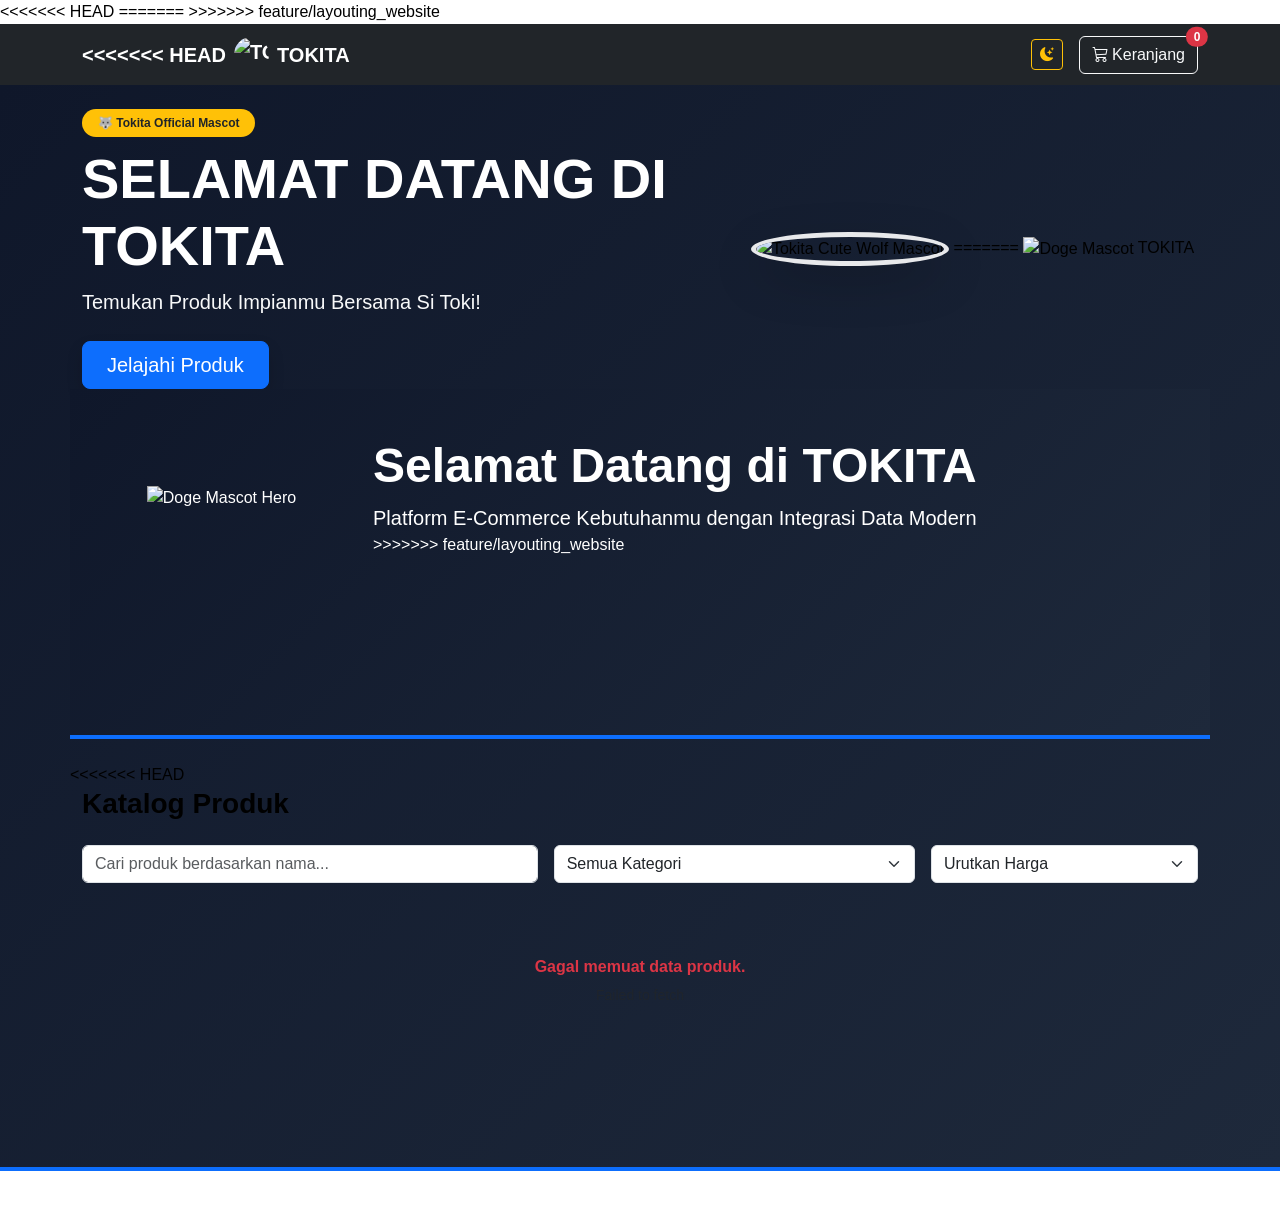
==== tokita/index.html @ 6cbb12e5 "fix: resolve merge conflicts and remove temporary pull directory" ====
<!DOCTYPE html>
<html lang="id" data-bs-theme="light">
<head>
  <meta charset="UTF-8">
  <meta name="viewport" content="width=device-width, initial-scale=1.0">
<<<<<<< HEAD
  <title>TOKITA E-Commerce</title>
  <link href="https://cdn.jsdelivr.net/npm/bootstrap@5.3.0/dist/css/bootstrap.min.css" rel="stylesheet">
  <link rel="stylesheet" href="https://cdn.jsdelivr.net/npm/bootstrap-icons@1.11.0/font/bootstrap-icons.css">
=======
  <title>TOKITA E-Commerce - Feature 1</title>
  
  <link href="https://cdn.jsdelivr.net/npm/bootstrap@5.3.0/dist/css/bootstrap.min.css" rel="stylesheet">
>>>>>>> feature/layouting_website
  <link rel="stylesheet" href="style.css">
</head>
<body>

  <nav class="navbar navbar-expand-lg navbar-dark bg-dark sticky-top">
    <div class="container">
      <a class="navbar-brand fw-bold d-flex align-items-center gap-2" href="#">
<<<<<<< HEAD
        <img src="https://img.freepik.com/free-vector/cute-wolf-sitting-cartoon-vector-icon-illustration-animal-nature-icon-concept-isolated-flat_138676-9042.jpg" alt="TOKITA Mascot" width="35" height="35" class="rounded-circle">
        TOKITA
      </a>
      
      <div class="d-flex align-items-center gap-2">
        <button id="themeToggleBtn" class="btn btn-outline-warning btn-sm me-2">
          <i class="bi bi-moon-stars-fill" id="themeIcon"></i>
        </button>

        <button class="btn btn-outline-light position-relative" data-bs-toggle="modal" data-bs-target="#cartModal">
          <i class="bi bi-cart3"></i> Keranjang
          <span id="cartCount" class="position-absolute top-0 start-100 translate-middle badge rounded-pill bg-danger">0</span>
        </button>
      </div>
    </div>
  </nav>

  <div class="hero-banner mb-5">
    <div class="container h-100">
      <div class="row h-100 align-items-center py-4">
        <div class="col-12 col-md-7 text-white text-center text-md-start">
          <span class="badge bg-warning text-dark mb-2 px-3 py-2 rounded-pill fw-bold">🐺 Tokita Official Mascot</span>
          <h1 class="fw-bold display-4 text-uppercase">Selamat Datang di TOKITA</h1>
          <p class="fs-5 text-light mb-4">Temukan Produk Impianmu Bersama Si Toki!</p>
          <a href="#katalog" class="btn btn-primary btn-lg px-4 shadow">Jelajahi Produk</a>
        </div>
        <div class="col-12 col-md-5 text-center mt-3 mt-md-0">
          <div class="mascot-wrapper">
            <img src="https://img.freepik.com/free-vector/cute-wolf-sitting-cartoon-vector-icon-illustration-animal-nature-icon-concept-isolated-flat_138676-9042.jpg" alt="Tokita Cute Wolf Mascot" class="img-fluid mascot-img shadow-lg">
          </div>
=======
        <img src="https://i.kym-cdn.com/entries/icons/mobile/000/013/564/doge.jpg" alt="Doge Mascot" class="mascot-nav">
        TOKITA
      </a>
    </div>
  </nav>

  <div class="hero-banner bg-primary text-white py-5 mb-4 position-relative overflow-hidden">
    <div class="container position-relative z-1">
      <div class="row align-items-center text-center text-md-start">
        <div class="col-md-3 text-center mb-3 mb-md-0">
          <img src="https://i.kym-cdn.com/entries/icons/mobile/000/013/564/doge.jpg" alt="Doge Mascot Hero" class="hero-mascot">
        </div>
        <div class="col-md-9">
          <h1 class="fw-bold display-5 mb-2">Selamat Datang di TOKITA</h1>
          <p class="lead mb-0">Platform E-Commerce Kebutuhanmu dengan Integrasi Data Modern</p>
>>>>>>> feature/layouting_website
        </div>
      </div>
    </div>
  </div>

<<<<<<< HEAD
  <div class="container mb-4" id="katalog">
    <h3 class="fw-bold mb-4">Katalog Produk</h3>
    <div class="row g-3">
      <div class="col-12 col-md-5">
        <input type="text" id="searchInput" class="form-control" placeholder="Cari produk berdasarkan nama...">
      </div>
      <div class="col-12 col-sm-6 col-md-4">
        <select id="categorySelect" class="form-select">
          <option value="all">Semua Kategori</option>
        </select>
      </div>
      <div class="col-12 col-sm-6 col-md-3">
        <select id="sortSelect" class="form-select">
          <option value="default">Urutkan Harga</option>
          <option value="low">Termurah -> Termahal</option>
          <option value="high">Termahal -> Termurah</option>
        </select>
      </div>
    </div>
  </div>

  <div class="container mb-4">
    <div id="productGrid" class="row g-3 g-sm-4"></div>
  </div>

  <div class="container mb-5">
    <nav aria-label="Product Navigation">
      <ul class="pagination justify-content-center" id="pagination"></ul>
    </nav>
  </div>

  <div class="modal fade" id="productModal" tabindex="-1" aria-hidden="true">
    <div class="modal-dialog modal-dialog-centered">
      <div class="modal-content">
        <div class="modal-header">
          <h5 class="modal-title" id="modalTitle">Detail Produk</h5>
          <button type="button" class="btn-close" data-bs-dismiss="modal" aria-label="Close"></button>
        </div>
        <div class="modal-body text-center" id="modalBody"></div>
      </div>
    </div>
  </div>

  <div class="modal fade" id="cartModal" tabindex="-1" aria-hidden="true">
    <div class="modal-dialog modal-dialog-centered modal-lg">
      <div class="modal-content">
        <div class="modal-header">
          <h5 class="modal-title"><i class="bi bi-cart-check"></i> Keranjang Belanja</h5>
          <button type="button" class="btn-close" data-bs-dismiss="modal" aria-label="Close"></button>
        </div>
        <div class="modal-body">
          <div id="cartItemsList" class="list-group mb-3"></div>
          <div class="d-flex justify-content-between align-items-center pt-3 border-top">
            <h5 class="mb-0">Total:</h5>
            <h4 class="mb-0 text-primary fw-bold" id="cartTotal">$0.00</h4>
          </div>
        </div>
        <div class="modal-footer">
          <button type="button" class="btn btn-secondary" data-bs-dismiss="modal">Tutup</button>
          <button type="button" class="btn btn-success" onclick="checkout()">Checkout</button>
        </div>
      </div>
=======
  <div class="container mb-5">
    <h4 class="mb-4 fw-bold border-bottom pb-2">Katalog Produk</h4>
    
    <div id="productGrid" class="row row-cols-1 row-cols-sm-2 row-cols-md-3 row-cols-lg-4 g-4">
>>>>>>> feature/layouting_website
    </div>
  </div>

  <script src="https://cdn.jsdelivr.net/npm/bootstrap@5.3.0/dist/js/bootstrap.bundle.min.js"></script>
  <script src="script.js"></script>
</body>
</html>
---- tokita/style.css ----
<<<<<<< HEAD
[data-bs-theme="light"] {
  --bg-color: #f8f9fa;
  --card-bg: #ffffff;
  --text-color: #212529;
  --skeleton-bg: #e2e8f0;
}

[data-bs-theme="dark"] {
  --bg-color: #0f172a;
  --card-bg: #1e293b;
  --text-color: #f8fafc;
  --skeleton-bg: #334155;
}

body {
  background-color: var(--bg-color);
  color: var(--text-color);
  transition: background-color 0.3s ease, color 0.3s ease;
  font-family: 'Segoe UI', Tahoma, Geneva, Verdana, sans-serif;
}

.hero-banner {
  background: linear-gradient(135deg, #0f172a 0%, #1e293b 100%);
  min-height: 350px;
  position: relative;
  overflow: hidden;
  border-bottom: 4px solid #0d6efd;
}

.mascot-wrapper {
  display: inline-block;
}

.mascot-img {
  width: 220px;
  height: 220px;
  object-fit: cover;
  border-radius: 50%;
  border: 5px solid rgba(255, 255, 255, 0.9);
  animation: float 3s ease-in-out infinite;
}

@keyframes float {
  0% { transform: translateY(0px); }
  50% { transform: translateY(-10px); }
  100% { transform: translateY(0px); }
}

.skeleton {
  background-color: var(--skeleton-bg);
  background: linear-gradient(90deg, var(--skeleton-bg) 25%, rgba(255, 255, 255, 0.2) 50%, var(--skeleton-bg) 75%);
  background-size: 200% 100%;
  animation: shimmer 1.5s infinite;
  border-radius: 6px;
}

.skeleton-img { height: 180px; width: 100%; }
.skeleton-title { height: 20px; width: 80%; margin-bottom: 10px; }
.skeleton-price { height: 24px; width: 40%; margin-bottom: 10px; }
.skeleton-btn { height: 35px; width: 100%; }

@keyframes shimmer {
  0% { background-position: -200% 0; }
  100% { background-position: 200% 0; }
}

.product-card {
  border: 1px solid rgba(255, 255, 255, 0.05);
  border-radius: 12px;
  background-color: var(--card-bg) !important;
  color: var(--text-color);
  transition: transform 0.25s ease, box-shadow 0.25s ease;
}

.product-card:hover {
  transform: translateY(-5px);
  box-shadow: 0 10px 20px rgba(0, 0, 0, 0.3) !important;
}

.product-img-container {
  height: 180px;
  display: flex;
  align-items: center;
  justify-content: center;
  padding: 10px;
  background-color: #ffffff;
  border-radius: 8px;
}

.product-img {
  max-height: 100%;
  max-width: 100%;
  object-fit: contain;
}

.product-title {
  font-size: 1rem;
  font-weight: 600;
  line-height: 1.3;
=======
.mascot-nav {
  width: 32px;
  height: 32px;
  border-radius: 50%;
  object-fit: cover;
  border: 1px solid #ffffff;
}

.hero-banner {
  background: linear-gradient(135deg, #0d6efd 0%, #0a58ca 100%);
}

.hero-mascot {
  width: 130px;
  height: 130px;
  border-radius: 50%;
  object-fit: cover;
  box-shadow: 0 8px 20px rgba(0, 0, 0, 0.3);
  border: 3px solid #ffffff;
}

.card {
  transition: transform 0.2s ease, box-shadow 0.2s ease;
}

.card:hover {
  transform: translateY(-5px);
  box-shadow: 0 8px 16px rgba(0, 0, 0, 0.1);
}

.product-img {
  height: 180px;
  object-fit: contain;
  padding: 15px;
>>>>>>> feature/layouting_website
}
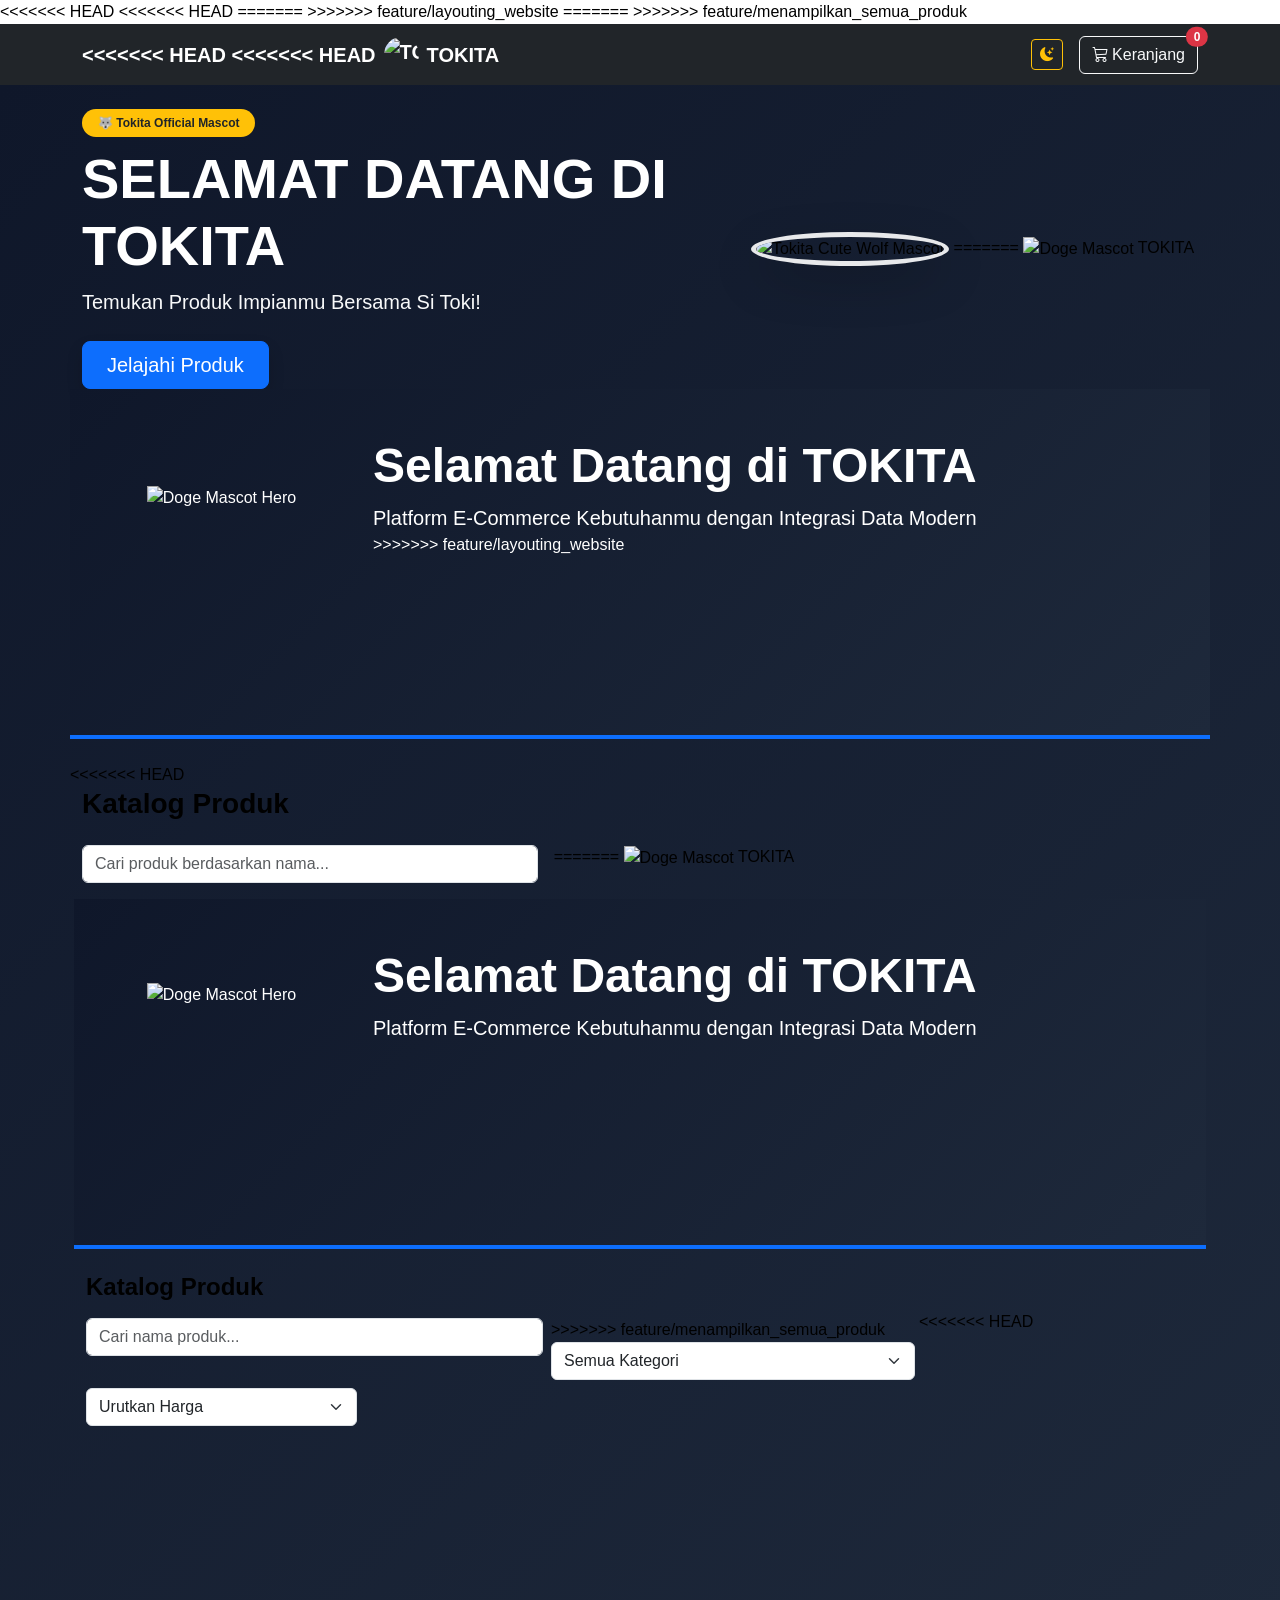
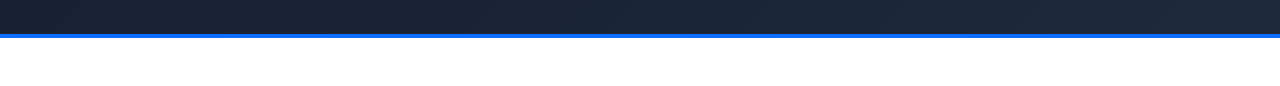
==== commit c3c0f08d: "fix: resolve merge conflicts and remove temporary pull directory" ====
--- a/tokita/index.html
+++ b/tokita/index.html
@@ -4,6 +4,7 @@
   <meta charset="UTF-8">
   <meta name="viewport" content="width=device-width, initial-scale=1.0">
 <<<<<<< HEAD
+<<<<<<< HEAD
   <title>TOKITA E-Commerce</title>
   <link href="https://cdn.jsdelivr.net/npm/bootstrap@5.3.0/dist/css/bootstrap.min.css" rel="stylesheet">
   <link rel="stylesheet" href="https://cdn.jsdelivr.net/npm/bootstrap-icons@1.11.0/font/bootstrap-icons.css">
@@ -12,6 +13,11 @@
   
   <link href="https://cdn.jsdelivr.net/npm/bootstrap@5.3.0/dist/css/bootstrap.min.css" rel="stylesheet">
 >>>>>>> feature/layouting_website
+=======
+  <title>TOKITA E-Commerce - Feature 2</title>
+  
+  <link href="https://cdn.jsdelivr.net/npm/bootstrap@5.3.0/dist/css/bootstrap.min.css" rel="stylesheet">
+>>>>>>> feature/menampilkan_semua_produk
   <link rel="stylesheet" href="style.css">
 </head>
 <body>
@@ -19,6 +25,7 @@
   <nav class="navbar navbar-expand-lg navbar-dark bg-dark sticky-top">
     <div class="container">
       <a class="navbar-brand fw-bold d-flex align-items-center gap-2" href="#">
+<<<<<<< HEAD
 <<<<<<< HEAD
         <img src="https://img.freepik.com/free-vector/cute-wolf-sitting-cartoon-vector-icon-illustration-animal-nature-icon-concept-isolated-flat_138676-9042.jpg" alt="TOKITA Mascot" width="35" height="35" class="rounded-circle">
         TOKITA
@@ -80,10 +87,42 @@
         <input type="text" id="searchInput" class="form-control" placeholder="Cari produk berdasarkan nama...">
       </div>
       <div class="col-12 col-sm-6 col-md-4">
+=======
+        <img src="https://i.kym-cdn.com/entries/icons/mobile/000/013/564/doge.jpg" alt="Doge Mascot" class="mascot-nav">
+        TOKITA
+      </a>
+    </div>
+  </nav>
+
+  <div class="hero-banner bg-primary text-white py-5 mb-4 position-relative overflow-hidden">
+    <div class="container position-relative z-1">
+      <div class="row align-items-center text-center text-md-start">
+        <div class="col-md-3 text-center mb-3 mb-md-0">
+          <img src="https://i.kym-cdn.com/entries/icons/mobile/000/013/564/doge.jpg" alt="Doge Mascot Hero" class="hero-mascot">
+        </div>
+        <div class="col-md-9">
+          <h1 class="fw-bold display-5 mb-2">Selamat Datang di TOKITA</h1>
+          <p class="lead mb-0">Platform E-Commerce Kebutuhanmu dengan Integrasi Data Modern</p>
+        </div>
+      </div>
+    </div>
+  </div>
+
+  <div class="container mb-5">
+    <h4 class="mb-3 fw-bold">Katalog Produk</h4>
+    
+    <div class="row g-2 mb-4">
+      <div class="col-md-5">
+        <input type="text" id="searchInput" class="form-control" placeholder="Cari nama produk...">
+      </div>
+      
+      <div class="col-md-4">
+>>>>>>> feature/menampilkan_semua_produk
         <select id="categorySelect" class="form-select">
           <option value="all">Semua Kategori</option>
         </select>
       </div>
+<<<<<<< HEAD
       <div class="col-12 col-sm-6 col-md-3">
         <select id="sortSelect" class="form-select">
           <option value="default">Urutkan Harga</option>
@@ -141,6 +180,19 @@
     
     <div id="productGrid" class="row row-cols-1 row-cols-sm-2 row-cols-md-3 row-cols-lg-4 g-4">
 >>>>>>> feature/layouting_website
+=======
+
+      <div class="col-md-3">
+        <select id="sortSelect" class="form-select">
+          <option value="default">Urutkan Harga</option>
+          <option value="low">Harga: Murah ke Mahal</option>
+          <option value="high">Harga: Mahal ke Murah</option>
+        </select>
+      </div>
+    </div>
+
+    <div id="productGrid" class="row row-cols-1 row-cols-sm-2 row-cols-md-3 row-cols-lg-4 g-4">
+>>>>>>> feature/menampilkan_semua_produk
     </div>
   </div>
 
--- a/tokita/style.css
+++ b/tokita/style.css
@@ -1,3 +1,4 @@
+<<<<<<< HEAD
 <<<<<<< HEAD
 [data-bs-theme="light"] {
   --bg-color: #f8f9fa;
@@ -99,6 +100,8 @@
   font-weight: 600;
   line-height: 1.3;
 =======
+=======
+>>>>>>> feature/menampilkan_semua_produk
 .mascot-nav {
   width: 32px;
   height: 32px;
@@ -133,5 +136,8 @@
   height: 180px;
   object-fit: contain;
   padding: 15px;
+<<<<<<< HEAD
 >>>>>>> feature/layouting_website
+=======
+>>>>>>> feature/menampilkan_semua_produk
 }
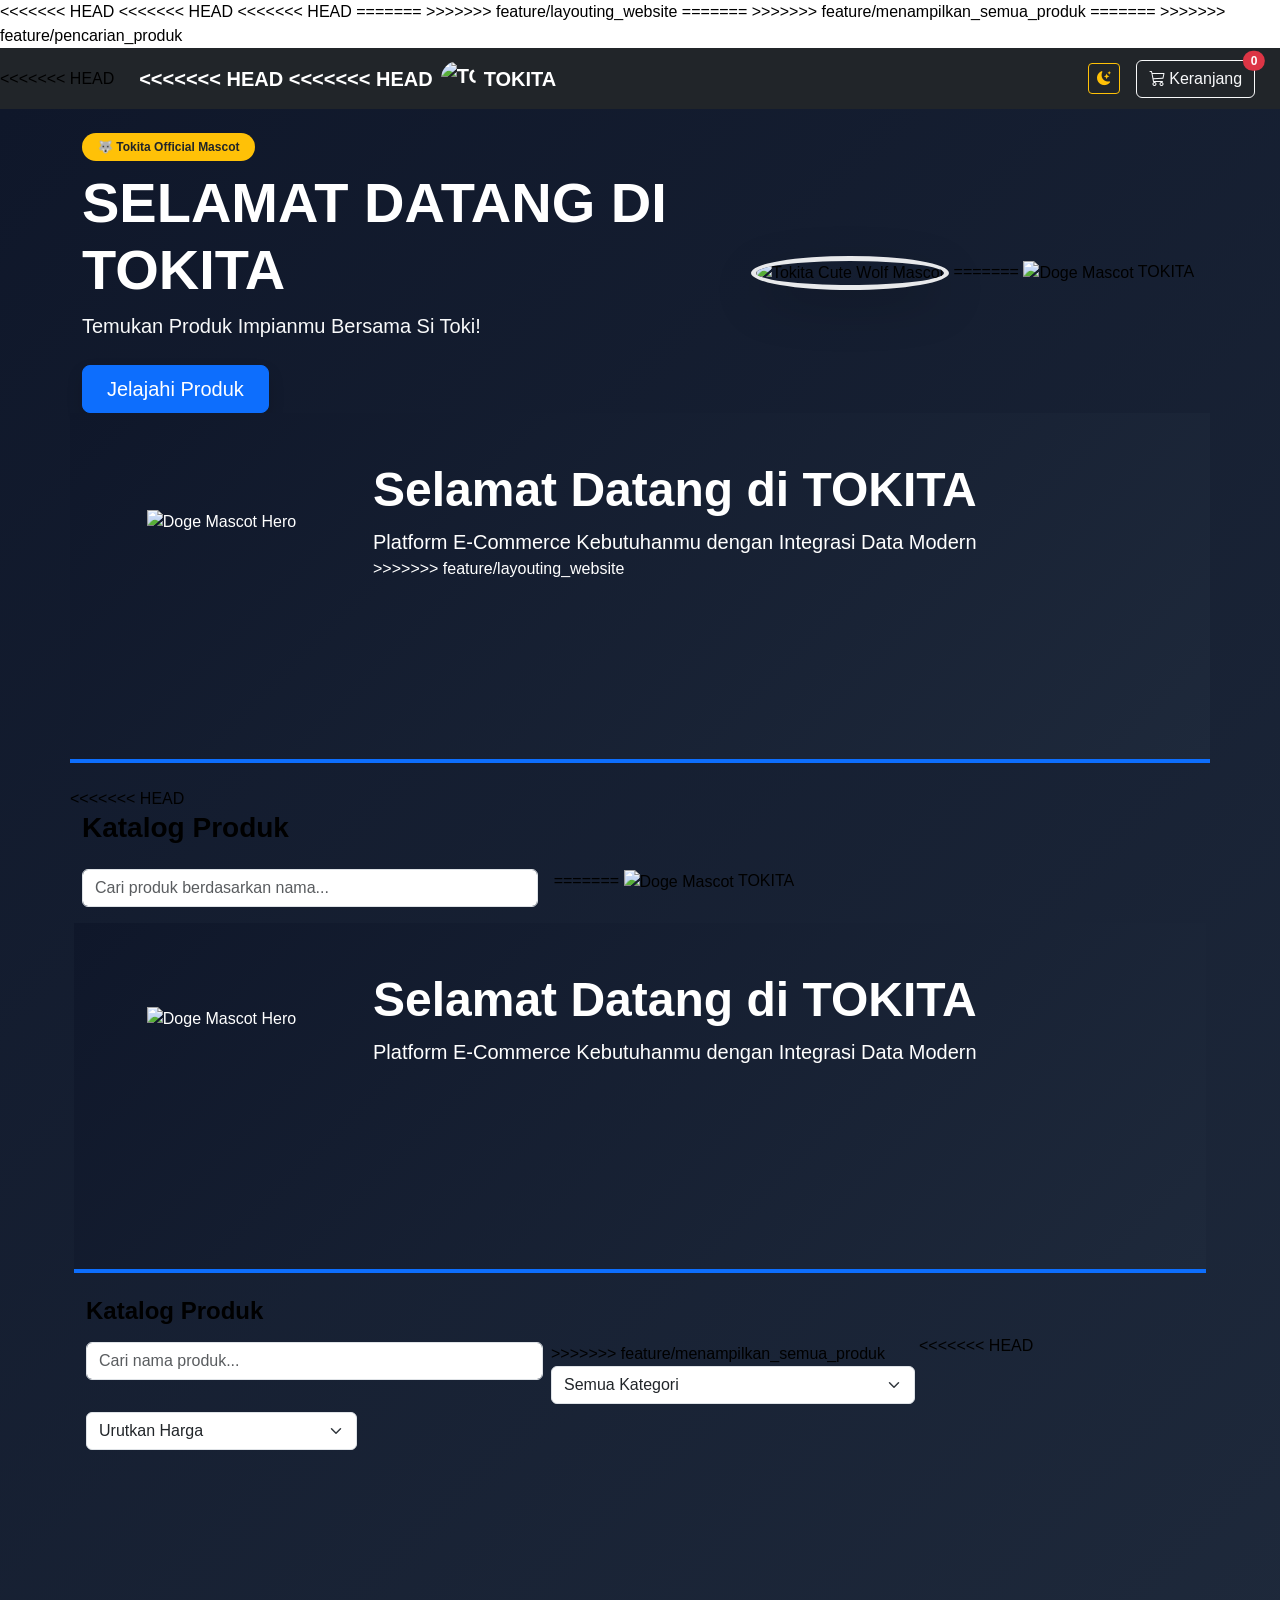
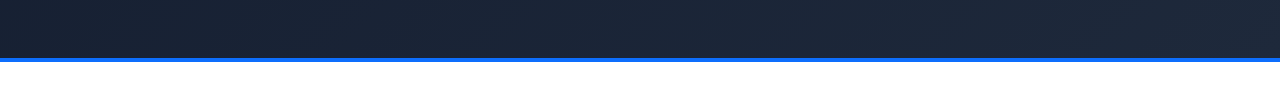
==== commit a2428188: "fix: resolve merge conflicts and remove temporary pull directory" ====
--- a/tokita/index.html
+++ b/tokita/index.html
@@ -5,6 +5,7 @@
   <meta name="viewport" content="width=device-width, initial-scale=1.0">
 <<<<<<< HEAD
 <<<<<<< HEAD
+<<<<<<< HEAD
   <title>TOKITA E-Commerce</title>
   <link href="https://cdn.jsdelivr.net/npm/bootstrap@5.3.0/dist/css/bootstrap.min.css" rel="stylesheet">
   <link rel="stylesheet" href="https://cdn.jsdelivr.net/npm/bootstrap-icons@1.11.0/font/bootstrap-icons.css">
@@ -18,11 +19,17 @@
   
   <link href="https://cdn.jsdelivr.net/npm/bootstrap@5.3.0/dist/css/bootstrap.min.css" rel="stylesheet">
 >>>>>>> feature/menampilkan_semua_produk
+=======
+  <title>TOKITA E-Commerce - Feature 3</title>
+  
+  <link href="https://cdn.jsdelivr.net/npm/bootstrap@5.3.0/dist/css/bootstrap.min.css" rel="stylesheet">
+>>>>>>> feature/pencarian_produk
   <link rel="stylesheet" href="style.css">
 </head>
 <body>
 
   <nav class="navbar navbar-expand-lg navbar-dark bg-dark sticky-top">
+<<<<<<< HEAD
     <div class="container">
       <a class="navbar-brand fw-bold d-flex align-items-center gap-2" href="#">
 <<<<<<< HEAD
@@ -193,6 +200,62 @@
 
     <div id="productGrid" class="row row-cols-1 row-cols-sm-2 row-cols-md-3 row-cols-lg-4 g-4">
 >>>>>>> feature/menampilkan_semua_produk
+=======
+    <div class="container d-flex justify-content-between align-items-center">
+      <a class="navbar-brand fw-bold d-flex align-items-center gap-2" href="#">
+        <img src="https://i.kym-cdn.com/entries/icons/mobile/000/013/564/doge.jpg" alt="Doge Mascot" class="mascot-nav">
+        TOKITA
+      </a>
+
+      <button class="btn btn-warning btn-sm fw-bold position-relative" data-bs-toggle="modal" data-bs-target="#cartModal">
+        🛒 Keranjang
+        <span id="cartCount" class="position-absolute top-0 start-100 translate-middle badge rounded-pill bg-danger">0</span>
+      </button>
+    </div>
+  </nav>
+
+  <div class="hero-banner bg-primary text-white py-5 mb-4 position-relative overflow-hidden">
+    <div class="container position-relative z-1">
+      <div class="row align-items-center text-center text-md-start">
+        <div class="col-md-3 text-center mb-3 mb-md-0">
+          <img src="https://i.kym-cdn.com/entries/icons/mobile/000/013/564/doge.jpg" alt="Doge Mascot Hero" class="hero-mascot">
+        </div>
+        <div class="col-md-9">
+          <h1 class="fw-bold display-5 mb-2">Selamat Datang di TOKITA</h1>
+          <p class="lead mb-0">Platform E-Commerce Kebutuhanmu dengan Integrasi Data Modern</p>
+        </div>
+      </div>
+    </div>
+  </div>
+
+  <div class="container mb-5">
+    <h4 class="mb-3 fw-bold">Katalog Produk</h4>
+    
+    <div id="productGrid" class="row row-cols-1 row-cols-sm-2 row-cols-md-3 row-cols-lg-4 g-4">
+    </div>
+  </div>
+
+  <div class="modal fade" id="cartModal" tabindex="-1" aria-labelledby="cartModalLabel" aria-hidden="true">
+    <div class="modal-dialog modal-dialog-centered">
+      <div class="modal-content">
+        <div class="modal-header">
+          <h5 class="modal-title fw-bold" id="cartModalLabel">🛒 Keranjang Belanja</h5>
+          <button type="button" class="btn-close" data-bs-dismiss="modal" aria-label="Close"></button>
+        </div>
+        <div class="modal-body">
+          <ul id="cartList" class="list-group mb-3">
+          </ul>
+          <div class="d-flex justify-content-between align-items-center fw-bold fs-5 pt-2 border-top">
+            <span>Total Bayar:</span>
+            <span id="cartTotal" class="text-primary">$0.00</span>
+          </div>
+        </div>
+        <div class="modal-footer">
+          <button type="button" class="btn btn-secondary btn-sm" data-bs-dismiss="modal">Tutup</button>
+          <button type="button" class="btn btn-success btn-sm" onclick="checkout()">Checkout</button>
+        </div>
+      </div>
+>>>>>>> feature/pencarian_produk
     </div>
   </div>
 
--- a/tokita/style.css
+++ b/tokita/style.css
@@ -1,3 +1,4 @@
+<<<<<<< HEAD
 <<<<<<< HEAD
 <<<<<<< HEAD
 [data-bs-theme="light"] {
@@ -102,6 +103,8 @@
 =======
 =======
 >>>>>>> feature/menampilkan_semua_produk
+=======
+>>>>>>> feature/pencarian_produk
 .mascot-nav {
   width: 32px;
   height: 32px;
@@ -137,7 +140,10 @@
   object-fit: contain;
   padding: 15px;
 <<<<<<< HEAD
+<<<<<<< HEAD
 >>>>>>> feature/layouting_website
 =======
 >>>>>>> feature/menampilkan_semua_produk
+=======
+>>>>>>> feature/pencarian_produk
 }
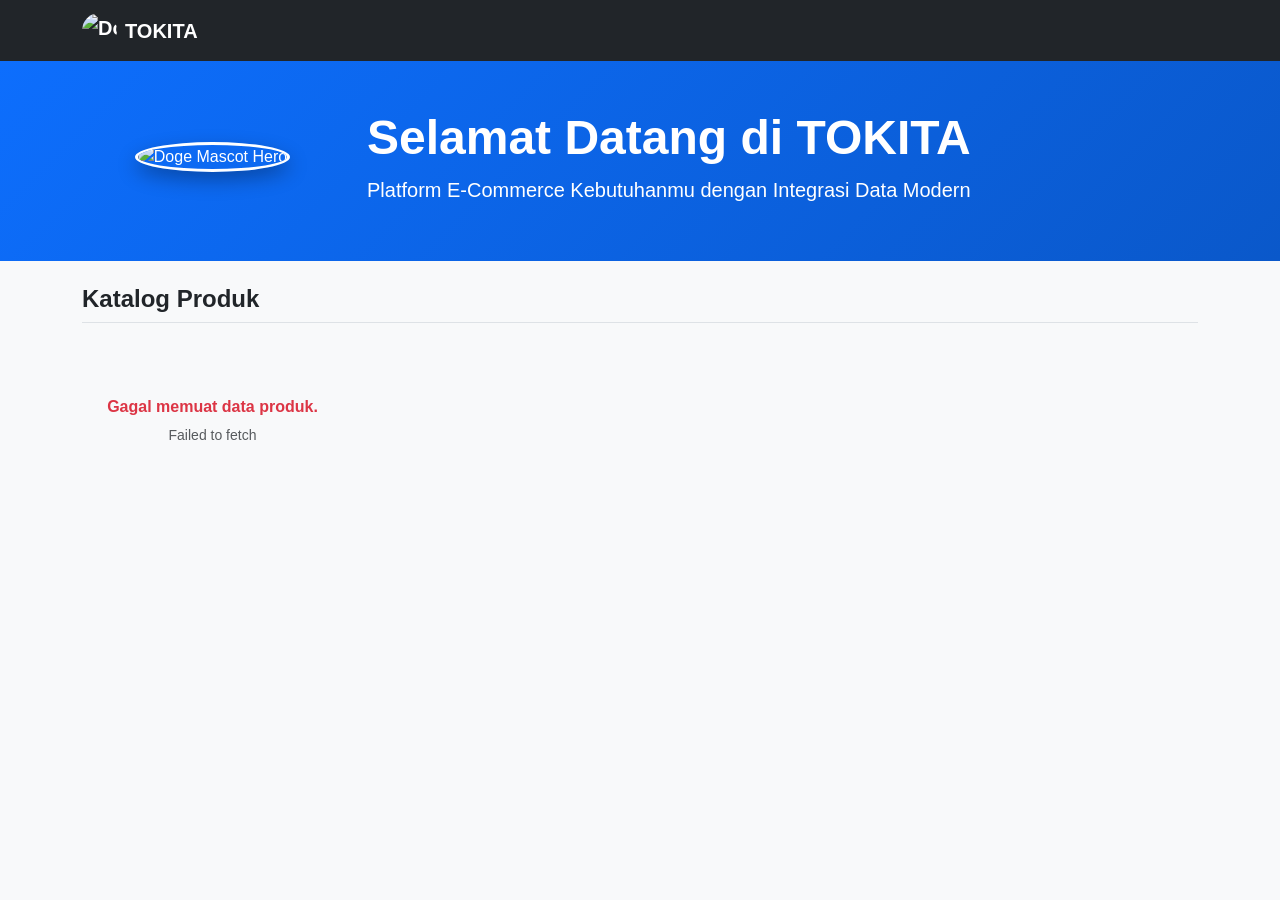
==== commit 4f2c8c6d: "fix:merge conflict" ====
--- a/tokita/index.html
+++ b/tokita/index.html
@@ -3,98 +3,16 @@
 <head>
   <meta charset="UTF-8">
   <meta name="viewport" content="width=device-width, initial-scale=1.0">
-<<<<<<< HEAD
-<<<<<<< HEAD
-<<<<<<< HEAD
   <title>TOKITA E-Commerce</title>
-  <link href="https://cdn.jsdelivr.net/npm/bootstrap@5.3.0/dist/css/bootstrap.min.css" rel="stylesheet">
-  <link rel="stylesheet" href="https://cdn.jsdelivr.net/npm/bootstrap-icons@1.11.0/font/bootstrap-icons.css">
-=======
-  <title>TOKITA E-Commerce - Feature 1</title>
   
   <link href="https://cdn.jsdelivr.net/npm/bootstrap@5.3.0/dist/css/bootstrap.min.css" rel="stylesheet">
->>>>>>> feature/layouting_website
-=======
-  <title>TOKITA E-Commerce - Feature 2</title>
-  
-  <link href="https://cdn.jsdelivr.net/npm/bootstrap@5.3.0/dist/css/bootstrap.min.css" rel="stylesheet">
->>>>>>> feature/menampilkan_semua_produk
-=======
-  <title>TOKITA E-Commerce - Feature 3</title>
-  
-  <link href="https://cdn.jsdelivr.net/npm/bootstrap@5.3.0/dist/css/bootstrap.min.css" rel="stylesheet">
->>>>>>> feature/pencarian_produk
   <link rel="stylesheet" href="style.css">
 </head>
 <body>
 
   <nav class="navbar navbar-expand-lg navbar-dark bg-dark sticky-top">
-<<<<<<< HEAD
     <div class="container">
       <a class="navbar-brand fw-bold d-flex align-items-center gap-2" href="#">
-<<<<<<< HEAD
-<<<<<<< HEAD
-        <img src="https://img.freepik.com/free-vector/cute-wolf-sitting-cartoon-vector-icon-illustration-animal-nature-icon-concept-isolated-flat_138676-9042.jpg" alt="TOKITA Mascot" width="35" height="35" class="rounded-circle">
-        TOKITA
-      </a>
-      
-      <div class="d-flex align-items-center gap-2">
-        <button id="themeToggleBtn" class="btn btn-outline-warning btn-sm me-2">
-          <i class="bi bi-moon-stars-fill" id="themeIcon"></i>
-        </button>
-
-        <button class="btn btn-outline-light position-relative" data-bs-toggle="modal" data-bs-target="#cartModal">
-          <i class="bi bi-cart3"></i> Keranjang
-          <span id="cartCount" class="position-absolute top-0 start-100 translate-middle badge rounded-pill bg-danger">0</span>
-        </button>
-      </div>
-    </div>
-  </nav>
-
-  <div class="hero-banner mb-5">
-    <div class="container h-100">
-      <div class="row h-100 align-items-center py-4">
-        <div class="col-12 col-md-7 text-white text-center text-md-start">
-          <span class="badge bg-warning text-dark mb-2 px-3 py-2 rounded-pill fw-bold">🐺 Tokita Official Mascot</span>
-          <h1 class="fw-bold display-4 text-uppercase">Selamat Datang di TOKITA</h1>
-          <p class="fs-5 text-light mb-4">Temukan Produk Impianmu Bersama Si Toki!</p>
-          <a href="#katalog" class="btn btn-primary btn-lg px-4 shadow">Jelajahi Produk</a>
-        </div>
-        <div class="col-12 col-md-5 text-center mt-3 mt-md-0">
-          <div class="mascot-wrapper">
-            <img src="https://img.freepik.com/free-vector/cute-wolf-sitting-cartoon-vector-icon-illustration-animal-nature-icon-concept-isolated-flat_138676-9042.jpg" alt="Tokita Cute Wolf Mascot" class="img-fluid mascot-img shadow-lg">
-          </div>
-=======
-        <img src="https://i.kym-cdn.com/entries/icons/mobile/000/013/564/doge.jpg" alt="Doge Mascot" class="mascot-nav">
-        TOKITA
-      </a>
-    </div>
-  </nav>
-
-  <div class="hero-banner bg-primary text-white py-5 mb-4 position-relative overflow-hidden">
-    <div class="container position-relative z-1">
-      <div class="row align-items-center text-center text-md-start">
-        <div class="col-md-3 text-center mb-3 mb-md-0">
-          <img src="https://i.kym-cdn.com/entries/icons/mobile/000/013/564/doge.jpg" alt="Doge Mascot Hero" class="hero-mascot">
-        </div>
-        <div class="col-md-9">
-          <h1 class="fw-bold display-5 mb-2">Selamat Datang di TOKITA</h1>
-          <p class="lead mb-0">Platform E-Commerce Kebutuhanmu dengan Integrasi Data Modern</p>
->>>>>>> feature/layouting_website
-        </div>
-      </div>
-    </div>
-  </div>
-
-<<<<<<< HEAD
-  <div class="container mb-4" id="katalog">
-    <h3 class="fw-bold mb-4">Katalog Produk</h3>
-    <div class="row g-3">
-      <div class="col-12 col-md-5">
-        <input type="text" id="searchInput" class="form-control" placeholder="Cari produk berdasarkan nama...">
-      </div>
-      <div class="col-12 col-sm-6 col-md-4">
-=======
         <img src="https://i.kym-cdn.com/entries/icons/mobile/000/013/564/doge.jpg" alt="Doge Mascot" class="mascot-nav">
         TOKITA
       </a>
@@ -116,146 +34,9 @@
   </div>
 
   <div class="container mb-5">
-    <h4 class="mb-3 fw-bold">Katalog Produk</h4>
-    
-    <div class="row g-2 mb-4">
-      <div class="col-md-5">
-        <input type="text" id="searchInput" class="form-control" placeholder="Cari nama produk...">
-      </div>
-      
-      <div class="col-md-4">
->>>>>>> feature/menampilkan_semua_produk
-        <select id="categorySelect" class="form-select">
-          <option value="all">Semua Kategori</option>
-        </select>
-      </div>
-<<<<<<< HEAD
-      <div class="col-12 col-sm-6 col-md-3">
-        <select id="sortSelect" class="form-select">
-          <option value="default">Urutkan Harga</option>
-          <option value="low">Termurah -> Termahal</option>
-          <option value="high">Termahal -> Termurah</option>
-        </select>
-      </div>
-    </div>
-  </div>
-
-  <div class="container mb-4">
-    <div id="productGrid" class="row g-3 g-sm-4"></div>
-  </div>
-
-  <div class="container mb-5">
-    <nav aria-label="Product Navigation">
-      <ul class="pagination justify-content-center" id="pagination"></ul>
-    </nav>
-  </div>
-
-  <div class="modal fade" id="productModal" tabindex="-1" aria-hidden="true">
-    <div class="modal-dialog modal-dialog-centered">
-      <div class="modal-content">
-        <div class="modal-header">
-          <h5 class="modal-title" id="modalTitle">Detail Produk</h5>
-          <button type="button" class="btn-close" data-bs-dismiss="modal" aria-label="Close"></button>
-        </div>
-        <div class="modal-body text-center" id="modalBody"></div>
-      </div>
-    </div>
-  </div>
-
-  <div class="modal fade" id="cartModal" tabindex="-1" aria-hidden="true">
-    <div class="modal-dialog modal-dialog-centered modal-lg">
-      <div class="modal-content">
-        <div class="modal-header">
-          <h5 class="modal-title"><i class="bi bi-cart-check"></i> Keranjang Belanja</h5>
-          <button type="button" class="btn-close" data-bs-dismiss="modal" aria-label="Close"></button>
-        </div>
-        <div class="modal-body">
-          <div id="cartItemsList" class="list-group mb-3"></div>
-          <div class="d-flex justify-content-between align-items-center pt-3 border-top">
-            <h5 class="mb-0">Total:</h5>
-            <h4 class="mb-0 text-primary fw-bold" id="cartTotal">$0.00</h4>
-          </div>
-        </div>
-        <div class="modal-footer">
-          <button type="button" class="btn btn-secondary" data-bs-dismiss="modal">Tutup</button>
-          <button type="button" class="btn btn-success" onclick="checkout()">Checkout</button>
-        </div>
-      </div>
-=======
-  <div class="container mb-5">
     <h4 class="mb-4 fw-bold border-bottom pb-2">Katalog Produk</h4>
     
     <div id="productGrid" class="row row-cols-1 row-cols-sm-2 row-cols-md-3 row-cols-lg-4 g-4">
->>>>>>> feature/layouting_website
-=======
-
-      <div class="col-md-3">
-        <select id="sortSelect" class="form-select">
-          <option value="default">Urutkan Harga</option>
-          <option value="low">Harga: Murah ke Mahal</option>
-          <option value="high">Harga: Mahal ke Murah</option>
-        </select>
-      </div>
-    </div>
-
-    <div id="productGrid" class="row row-cols-1 row-cols-sm-2 row-cols-md-3 row-cols-lg-4 g-4">
->>>>>>> feature/menampilkan_semua_produk
-=======
-    <div class="container d-flex justify-content-between align-items-center">
-      <a class="navbar-brand fw-bold d-flex align-items-center gap-2" href="#">
-        <img src="https://i.kym-cdn.com/entries/icons/mobile/000/013/564/doge.jpg" alt="Doge Mascot" class="mascot-nav">
-        TOKITA
-      </a>
-
-      <button class="btn btn-warning btn-sm fw-bold position-relative" data-bs-toggle="modal" data-bs-target="#cartModal">
-        🛒 Keranjang
-        <span id="cartCount" class="position-absolute top-0 start-100 translate-middle badge rounded-pill bg-danger">0</span>
-      </button>
-    </div>
-  </nav>
-
-  <div class="hero-banner bg-primary text-white py-5 mb-4 position-relative overflow-hidden">
-    <div class="container position-relative z-1">
-      <div class="row align-items-center text-center text-md-start">
-        <div class="col-md-3 text-center mb-3 mb-md-0">
-          <img src="https://i.kym-cdn.com/entries/icons/mobile/000/013/564/doge.jpg" alt="Doge Mascot Hero" class="hero-mascot">
-        </div>
-        <div class="col-md-9">
-          <h1 class="fw-bold display-5 mb-2">Selamat Datang di TOKITA</h1>
-          <p class="lead mb-0">Platform E-Commerce Kebutuhanmu dengan Integrasi Data Modern</p>
-        </div>
-      </div>
-    </div>
-  </div>
-
-  <div class="container mb-5">
-    <h4 class="mb-3 fw-bold">Katalog Produk</h4>
-    
-    <div id="productGrid" class="row row-cols-1 row-cols-sm-2 row-cols-md-3 row-cols-lg-4 g-4">
-    </div>
-  </div>
-
-  <div class="modal fade" id="cartModal" tabindex="-1" aria-labelledby="cartModalLabel" aria-hidden="true">
-    <div class="modal-dialog modal-dialog-centered">
-      <div class="modal-content">
-        <div class="modal-header">
-          <h5 class="modal-title fw-bold" id="cartModalLabel">🛒 Keranjang Belanja</h5>
-          <button type="button" class="btn-close" data-bs-dismiss="modal" aria-label="Close"></button>
-        </div>
-        <div class="modal-body">
-          <ul id="cartList" class="list-group mb-3">
-          </ul>
-          <div class="d-flex justify-content-between align-items-center fw-bold fs-5 pt-2 border-top">
-            <span>Total Bayar:</span>
-            <span id="cartTotal" class="text-primary">$0.00</span>
-          </div>
-        </div>
-        <div class="modal-footer">
-          <button type="button" class="btn btn-secondary btn-sm" data-bs-dismiss="modal">Tutup</button>
-          <button type="button" class="btn btn-success btn-sm" onclick="checkout()">Checkout</button>
-        </div>
-      </div>
->>>>>>> feature/pencarian_produk
     </div>
   </div>
 
--- a/tokita/style.css
+++ b/tokita/style.css
@@ -1,125 +1,37 @@
-<<<<<<< HEAD
-<<<<<<< HEAD
-<<<<<<< HEAD
 [data-bs-theme="light"] {
   --bg-color: #f8f9fa;
   --card-bg: #ffffff;
   --text-color: #212529;
-  --skeleton-bg: #e2e8f0;
 }
 
 [data-bs-theme="dark"] {
   --bg-color: #0f172a;
   --card-bg: #1e293b;
   --text-color: #f8fafc;
-  --skeleton-bg: #334155;
 }
 
 body {
   background-color: var(--bg-color);
   color: var(--text-color);
+  font-family: 'Segoe UI', Tahoma, Geneva, Verdana, sans-serif;
   transition: background-color 0.3s ease, color 0.3s ease;
-  font-family: 'Segoe UI', Tahoma, Geneva, Verdana, sans-serif;
 }
 
-.hero-banner {
-  background: linear-gradient(135deg, #0f172a 0%, #1e293b 100%);
-  min-height: 350px;
-  position: relative;
-  overflow: hidden;
-  border-bottom: 4px solid #0d6efd;
-}
-
-.mascot-wrapper {
-  display: inline-block;
-}
-
-.mascot-img {
-  width: 220px;
-  height: 220px;
-  object-fit: cover;
-  border-radius: 50%;
-  border: 5px solid rgba(255, 255, 255, 0.9);
-  animation: float 3s ease-in-out infinite;
-}
-
-@keyframes float {
-  0% { transform: translateY(0px); }
-  50% { transform: translateY(-10px); }
-  100% { transform: translateY(0px); }
-}
-
-.skeleton {
-  background-color: var(--skeleton-bg);
-  background: linear-gradient(90deg, var(--skeleton-bg) 25%, rgba(255, 255, 255, 0.2) 50%, var(--skeleton-bg) 75%);
-  background-size: 200% 100%;
-  animation: shimmer 1.5s infinite;
-  border-radius: 6px;
-}
-
-.skeleton-img { height: 180px; width: 100%; }
-.skeleton-title { height: 20px; width: 80%; margin-bottom: 10px; }
-.skeleton-price { height: 24px; width: 40%; margin-bottom: 10px; }
-.skeleton-btn { height: 35px; width: 100%; }
-
-@keyframes shimmer {
-  0% { background-position: -200% 0; }
-  100% { background-position: 200% 0; }
-}
-
-.product-card {
-  border: 1px solid rgba(255, 255, 255, 0.05);
-  border-radius: 12px;
-  background-color: var(--card-bg) !important;
-  color: var(--text-color);
-  transition: transform 0.25s ease, box-shadow 0.25s ease;
-}
-
-.product-card:hover {
-  transform: translateY(-5px);
-  box-shadow: 0 10px 20px rgba(0, 0, 0, 0.3) !important;
-}
-
-.product-img-container {
-  height: 180px;
-  display: flex;
-  align-items: center;
-  justify-content: center;
-  padding: 10px;
-  background-color: #ffffff;
-  border-radius: 8px;
-}
-
-.product-img {
-  max-height: 100%;
-  max-width: 100%;
-  object-fit: contain;
-}
-
-.product-title {
-  font-size: 1rem;
-  font-weight: 600;
-  line-height: 1.3;
-=======
-=======
->>>>>>> feature/menampilkan_semua_produk
-=======
->>>>>>> feature/pencarian_produk
 .mascot-nav {
-  width: 32px;
-  height: 32px;
+  width: 35px;
+  height: 35px;
   border-radius: 50%;
   object-fit: cover;
-  border: 1px solid #ffffff;
 }
 
 .hero-banner {
   background: linear-gradient(135deg, #0d6efd 0%, #0a58ca 100%);
+  min-height: 200px;
 }
 
 .hero-mascot {
-  width: 130px;
-  height: 130px;
+  width: 120px;
+  height: 120px;
   border-radius: 50%;
   object-fit: cover;
   box-shadow: 0 8px 20px rgba(0, 0, 0, 0.3);
@@ -128,22 +40,17 @@
 
 .card {
   transition: transform 0.2s ease, box-shadow 0.2s ease;
+  background-color: var(--card-bg);
 }
 
 .card:hover {
   transform: translateY(-5px);
-  box-shadow: 0 8px 16px rgba(0, 0, 0, 0.1);
+  box-shadow: 0 8px 16px rgba(0, 0, 0, 0.15) !important;
 }
 
 .product-img {
   height: 180px;
   object-fit: contain;
   padding: 15px;
-<<<<<<< HEAD
-<<<<<<< HEAD
->>>>>>> feature/layouting_website
-=======
->>>>>>> feature/menampilkan_semua_produk
-=======
->>>>>>> feature/pencarian_produk
+  background-color: #ffffff;
 }
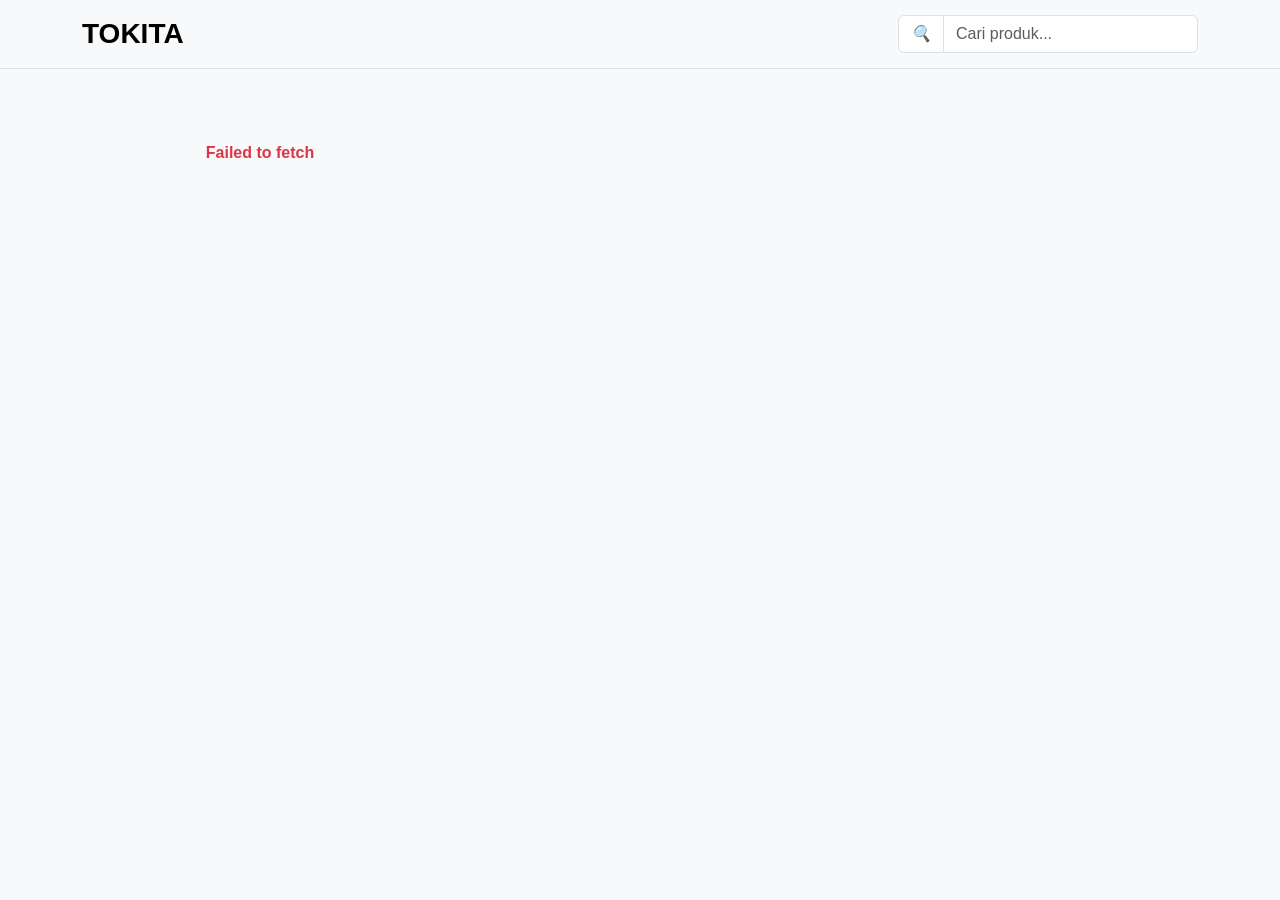
==== commit 68e590b6: "done project" ====
--- a/tokita/index.html
+++ b/tokita/index.html
@@ -1,45 +1,39 @@
 <!DOCTYPE html>
-<html lang="id" data-bs-theme="light">
+<html lang="id">
 <head>
   <meta charset="UTF-8">
   <meta name="viewport" content="width=device-width, initial-scale=1.0">
-  <title>TOKITA E-Commerce</title>
-  
+  <title>TOKITA</title>
+  <!-- Bootstrap 5 CSS CDN -->
   <link href="https://cdn.jsdelivr.net/npm/bootstrap@5.3.0/dist/css/bootstrap.min.css" rel="stylesheet">
+  <!-- Custom CSS -->
   <link rel="stylesheet" href="style.css">
 </head>
 <body>
 
-  <nav class="navbar navbar-expand-lg navbar-dark bg-dark sticky-top">
+  <!-- HEADER & NAVBAR TOKITA -->
+  <nav class="navbar navbar-expand-lg navbar-light bg-light border-bottom mb-4">
     <div class="container">
-      <a class="navbar-brand fw-bold d-flex align-items-center gap-2" href="#">
-        <img src="https://i.kym-cdn.com/entries/icons/mobile/000/013/564/doge.jpg" alt="Doge Mascot" class="mascot-nav">
-        TOKITA
-      </a>
+      <a class="navbar-brand fw-bold fs-3" href="#">TOKITA</a>
+      
+      <!-- INPUT SEARCH (Sesuai Layout Soal) -->
+      <div class="d-flex ms-auto" style="max-width: 300px; width: 100%;">
+        <div class="input-group">
+          <span class="input-group-text bg-white"><i class="bi bi-search">🔍</i></span>
+          <input type="text" id="searchInput" class="form-control" placeholder="Cari produk...">
+        </div>
+      </div>
     </div>
   </nav>
 
-  <div class="hero-banner bg-primary text-white py-5 mb-4 position-relative overflow-hidden">
-    <div class="container position-relative z-1">
-      <div class="row align-items-center text-center text-md-start">
-        <div class="col-md-3 text-center mb-3 mb-md-0">
-          <img src="https://i.kym-cdn.com/entries/icons/mobile/000/013/564/doge.jpg" alt="Doge Mascot Hero" class="hero-mascot">
-        </div>
-        <div class="col-md-9">
-          <h1 class="fw-bold display-5 mb-2">Selamat Datang di TOKITA</h1>
-          <p class="lead mb-0">Platform E-Commerce Kebutuhanmu dengan Integrasi Data Modern</p>
-        </div>
-      </div>
+  <!-- CONTAINER PRODUK GRID (3 KOLOM) -->
+  <div class="container mb-5">
+    <div id="productGrid" class="row row-cols-1 row-cols-md-3 g-4">
+      <!-- Diisi secara dinamis oleh script.js -->
     </div>
   </div>
 
-  <div class="container mb-5">
-    <h4 class="mb-4 fw-bold border-bottom pb-2">Katalog Produk</h4>
-    
-    <div id="productGrid" class="row row-cols-1 row-cols-sm-2 row-cols-md-3 row-cols-lg-4 g-4">
-    </div>
-  </div>
-
+  <!-- Bootstrap JS Bundle & Script JS -->
   <script src="https://cdn.jsdelivr.net/npm/bootstrap@5.3.0/dist/js/bootstrap.bundle.min.js"></script>
   <script src="script.js"></script>
 </body>
--- a/tokita/style.css
+++ b/tokita/style.css
@@ -1,56 +1,42 @@
-[data-bs-theme="light"] {
-  --bg-color: #f8f9fa;
-  --card-bg: #ffffff;
-  --text-color: #212529;
+body {
+  background-color: #f8f9fa;
+  font-family: Arial, sans-serif;
 }
 
-[data-bs-theme="dark"] {
-  --bg-color: #0f172a;
-  --card-bg: #1e293b;
-  --text-color: #f8fafc;
-}
-
-body {
-  background-color: var(--bg-color);
-  color: var(--text-color);
-  font-family: 'Segoe UI', Tahoma, Geneva, Verdana, sans-serif;
-  transition: background-color 0.3s ease, color 0.3s ease;
-}
-
-.mascot-nav {
-  width: 35px;
-  height: 35px;
-  border-radius: 50%;
-  object-fit: cover;
-}
-
-.hero-banner {
-  background: linear-gradient(135deg, #0d6efd 0%, #0a58ca 100%);
-  min-height: 200px;
-}
-
-.hero-mascot {
-  width: 120px;
-  height: 120px;
-  border-radius: 50%;
-  object-fit: cover;
-  box-shadow: 0 8px 20px rgba(0, 0, 0, 0.3);
-  border: 3px solid #ffffff;
-}
-
+/* Card Styling Sesuai Layout Wireframe */
 .card {
+  border-radius: 12px;
+  border: 1px solid #de2e2e;
   transition: transform 0.2s ease, box-shadow 0.2s ease;
-  background-color: var(--card-bg);
+  background-color: #ffffff;
 }
 
 .card:hover {
-  transform: translateY(-5px);
-  box-shadow: 0 8px 16px rgba(0, 0, 0, 0.15) !important;
+  transform: translateY(-4px);
+  box-shadow: 0 6px 12px rgba(0, 0, 0, 0.1);
 }
 
 .product-img {
-  height: 180px;
+  height: 200px;
   object-fit: contain;
   padding: 15px;
-  background-color: #ffffff;
+}
+
+.card-title {
+  font-size: 1rem;
+  font-weight: bold;
+  color: #333333;
+}
+
+.product-price {
+  font-size: 1.1rem;
+  font-weight: 600;
+  color: #0d6efd;
+}
+
+.badge-category {
+  background-color: #ffecb3;
+  color: #8f6b00;
+  border: 1px solid #ffe082;
+  font-weight: 500;
 }
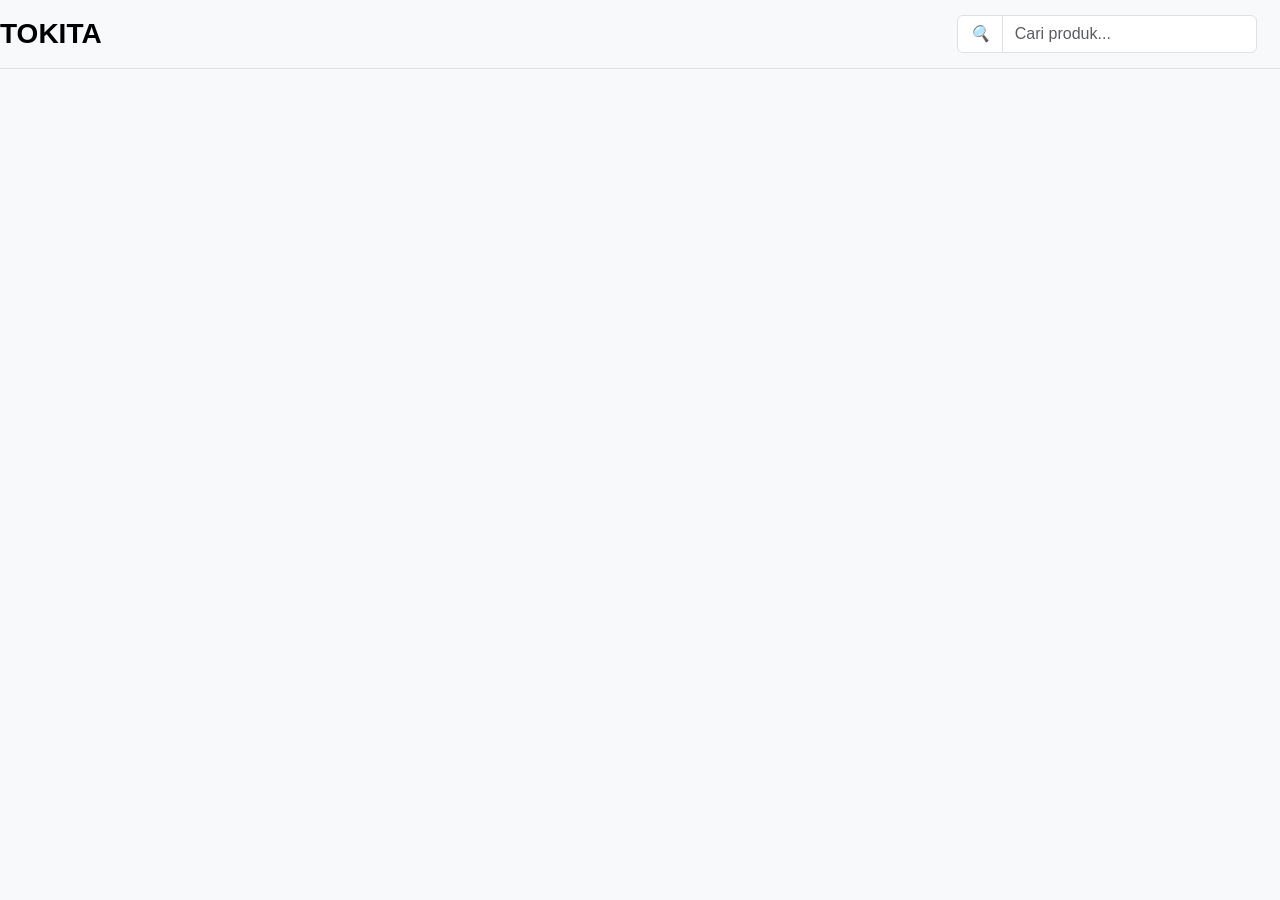
==== commit d4f1bc11: "debug test" ====
--- a/tokita/index.html
+++ b/tokita/index.html
@@ -13,9 +13,8 @@
 
   <!-- HEADER & NAVBAR TOKITA -->
   <nav class="navbar navbar-expand-lg navbar-light bg-light border-bottom mb-4">
-    <div class="container">
-      <a class="navbar-brand fw-bold fs-3" href="#">TOKITA</a>
-      
+    <a class="navbar-brand fw-bold fs-3" href="#">TOKITA</a>
+    <div class="container">      
       <!-- INPUT SEARCH (Sesuai Layout Soal) -->
       <div class="d-flex ms-auto" style="max-width: 300px; width: 100%;">
         <div class="input-group">
@@ -28,12 +27,13 @@
 
   <!-- CONTAINER PRODUK GRID (3 KOLOM) -->
   <div class="container mb-5">
-    <div id="productGrid" class="row row-cols-1 row-cols-md-3 g-4">
+    <div id="productGrid" class="row row-cols-1 row-cols-md-5 g-0">
       <!-- Diisi secara dinamis oleh script.js -->
     </div>
   </div>
 
   <!-- Bootstrap JS Bundle & Script JS -->
+  <script src="sCript.js"></script>
   <script src="https://cdn.jsdelivr.net/npm/bootstrap@5.3.0/dist/js/bootstrap.bundle.min.js"></script>
   <script src="script.js"></script>
 </body>
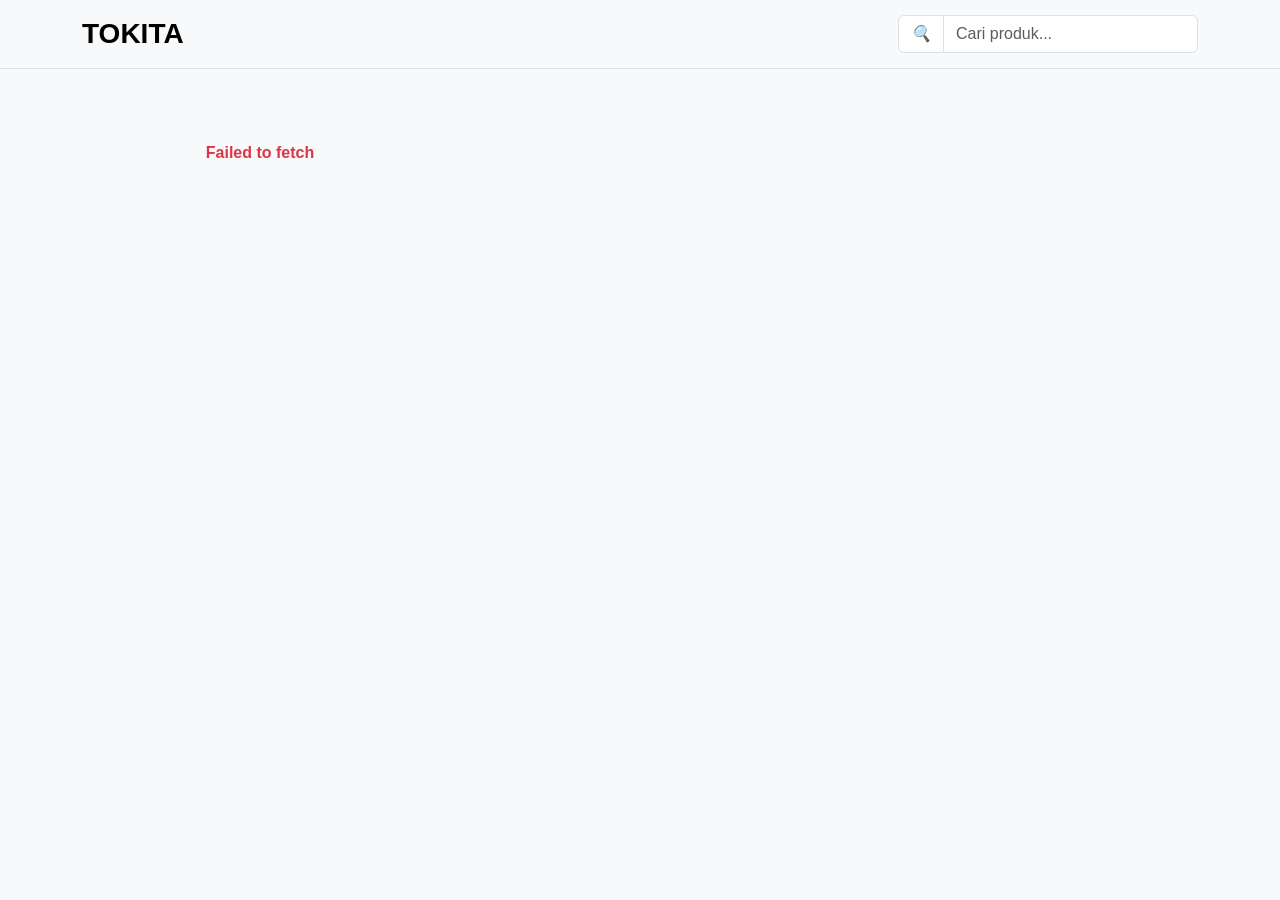
==== commit 4dd7b097: "debugging" ====
--- a/tokita/index.html
+++ b/tokita/index.html
@@ -13,8 +13,9 @@
 
   <!-- HEADER & NAVBAR TOKITA -->
   <nav class="navbar navbar-expand-lg navbar-light bg-light border-bottom mb-4">
-    <a class="navbar-brand fw-bold fs-3" href="#">TOKITA</a>
-    <div class="container">      
+    <div class="container">
+      <a class="navbar-brand fw-bold fs-3" href="#">TOKITA</a>
+      
       <!-- INPUT SEARCH (Sesuai Layout Soal) -->
       <div class="d-flex ms-auto" style="max-width: 300px; width: 100%;">
         <div class="input-group">
@@ -27,13 +28,12 @@
 
   <!-- CONTAINER PRODUK GRID (3 KOLOM) -->
   <div class="container mb-5">
-    <div id="productGrid" class="row row-cols-1 row-cols-md-5 g-0">
+    <div id="productGrid" class="row row-cols-1 row-cols-md-3 g-4">
       <!-- Diisi secara dinamis oleh script.js -->
     </div>
   </div>
 
   <!-- Bootstrap JS Bundle & Script JS -->
-  <script src="sCript.js"></script>
   <script src="https://cdn.jsdelivr.net/npm/bootstrap@5.3.0/dist/js/bootstrap.bundle.min.js"></script>
   <script src="script.js"></script>
 </body>
